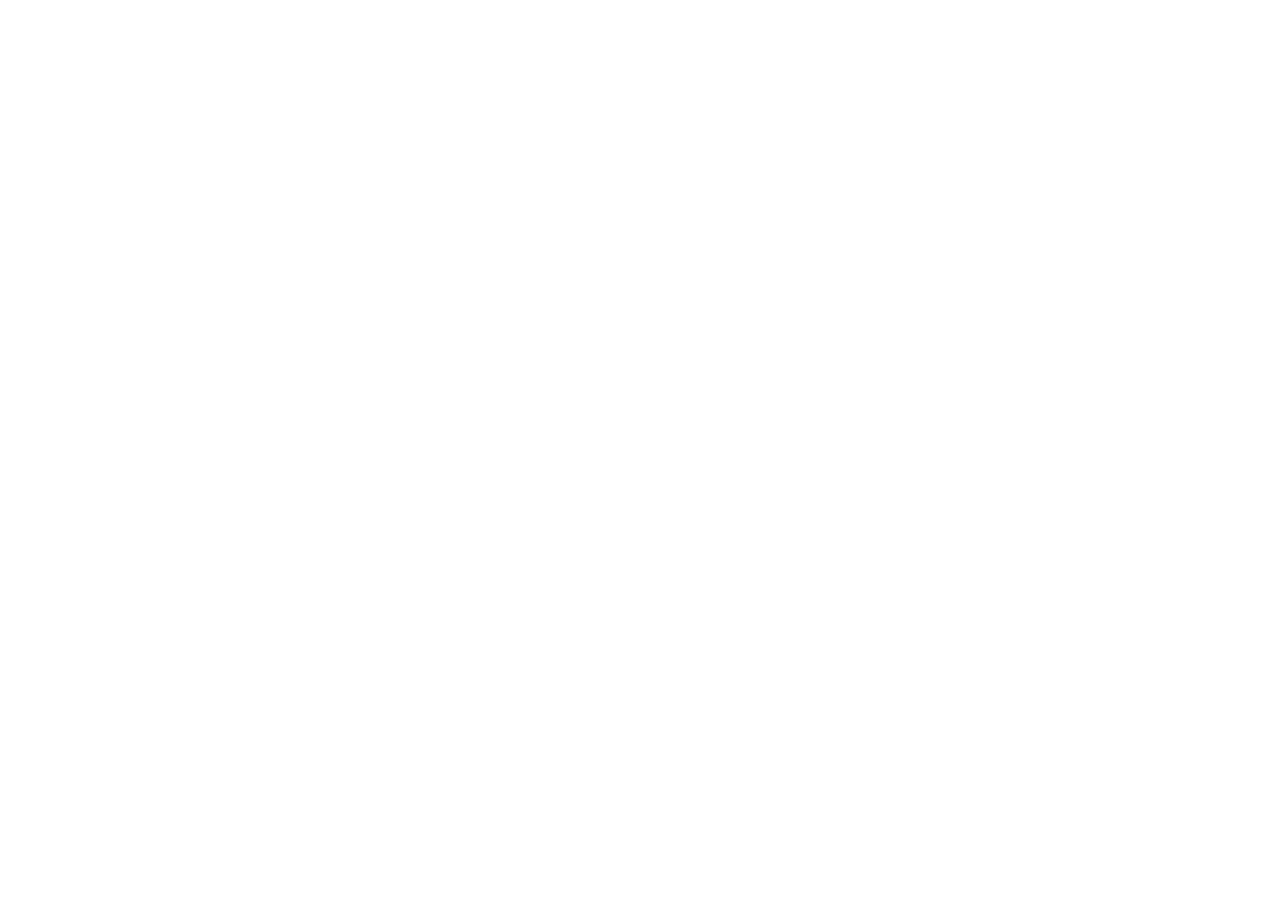
==== index.html @ 794dfccc "add basic index.html" ====
<!DOCTYPE html>
<!DOCTYPE html>
<html lang="pl">
	<head>
		<title>Świat hipopotamów</title>
		<meta charset="utf-8">
		<meta name="descritpion" content="Fascynujące oblicza brutalnych grubasów">
	</head>
	<body>

	</body>
</html>
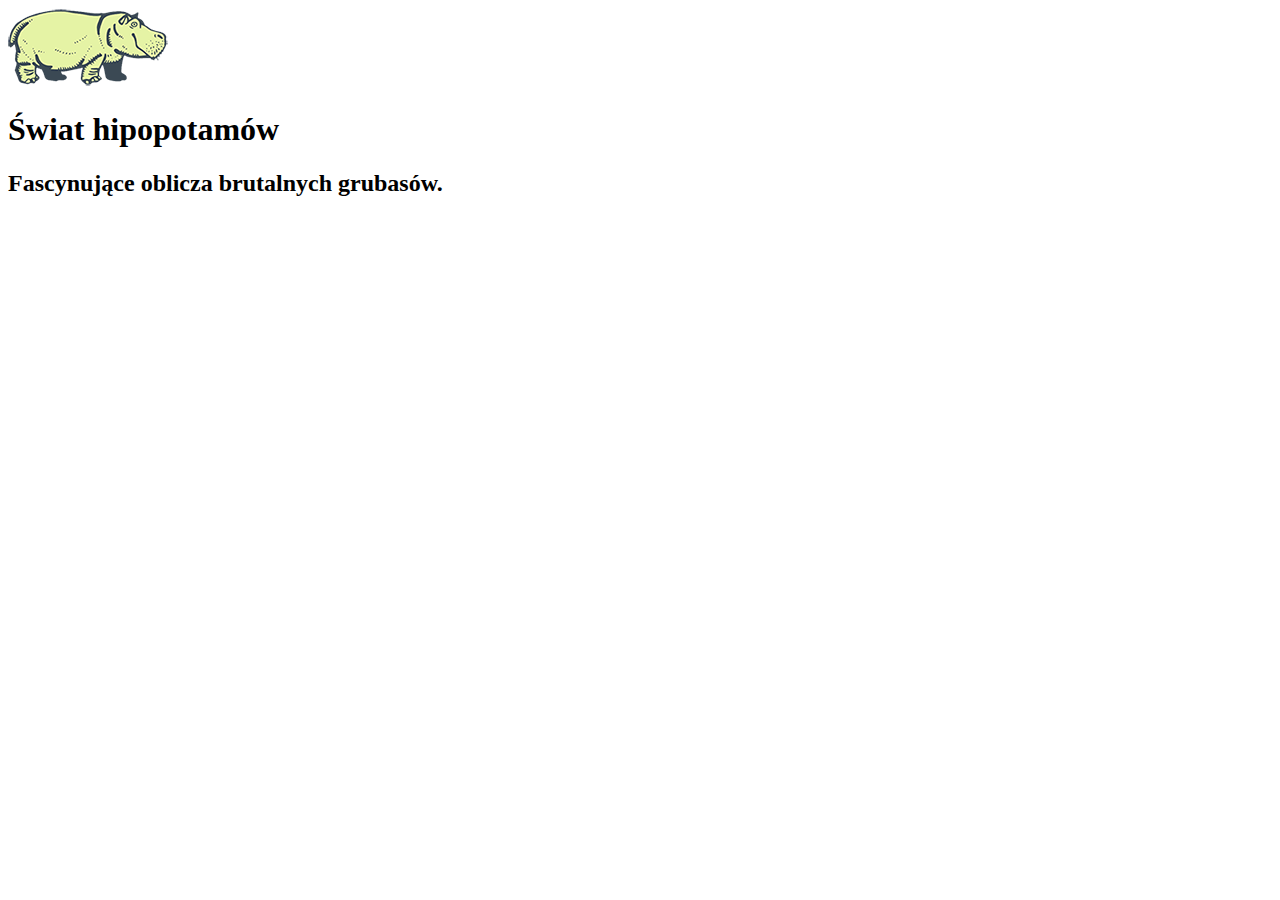
==== commit 56ff22ab: "header added" ====
--- a/index.html
+++ b/index.html
@@ -1,4 +1,3 @@
-<!DOCTYPE html>
 <!DOCTYPE html>
 <html lang="pl">
 	<head>
@@ -7,6 +6,10 @@
 		<meta name="descritpion" content="Fascynujące oblicza brutalnych grubasów">
 	</head>
 	<body>
-
+		<header>
+			<img src="hipopotam_logo.png"/>
+			<h1>Świat hipopotamów</h1>
+			<h2>Fascynujące oblicza brutalnych grubasów.</h2>
+		</header>
 	</body>
 </html>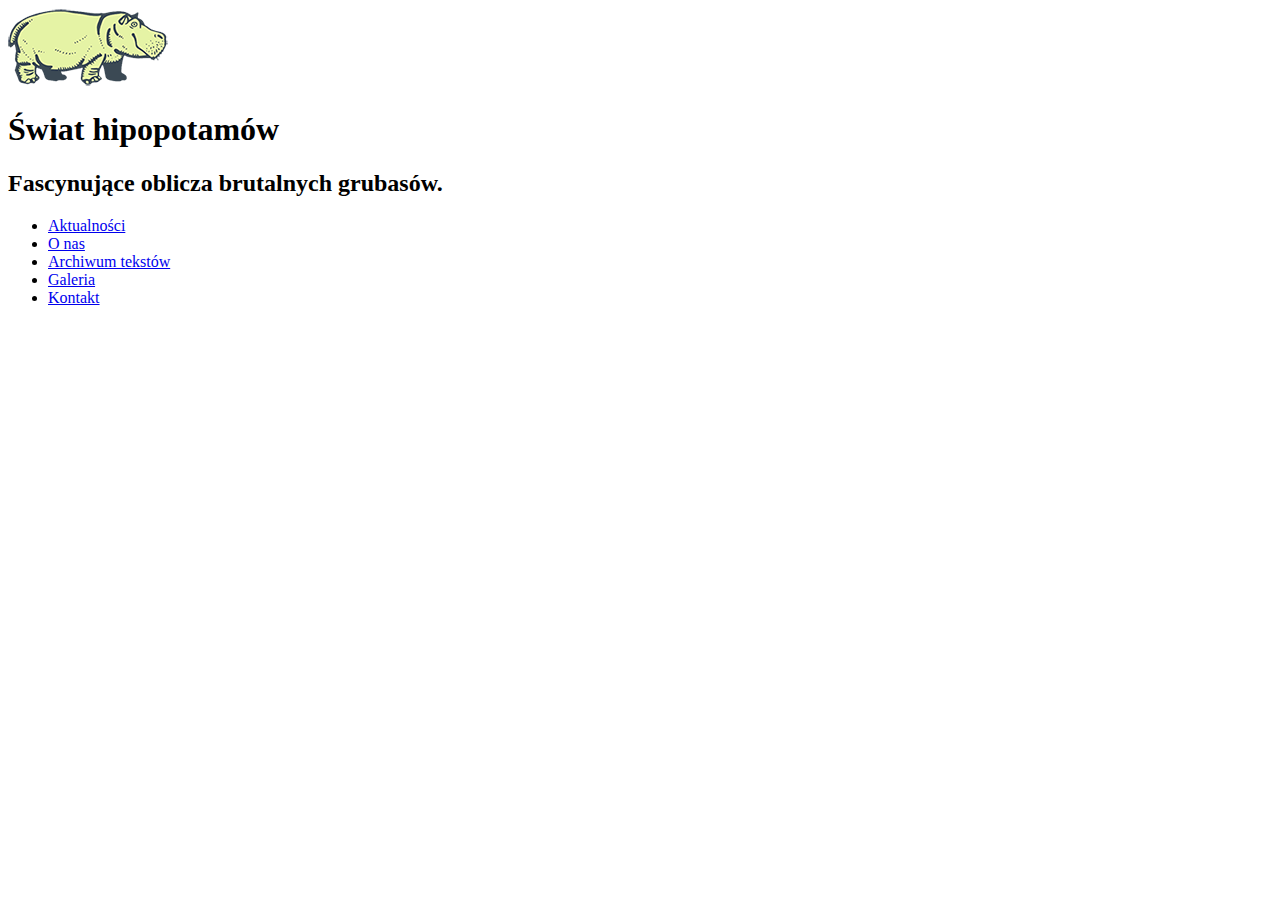
==== commit dce032e6: "navigation added" ====
--- a/index.html
+++ b/index.html
@@ -11,5 +11,14 @@
 			<h1>Świat hipopotamów</h1>
 			<h2>Fascynujące oblicza brutalnych grubasów.</h2>
 		</header>
+		<nav>
+			<ul>
+				<li><a href="?page_id=1">Aktualności</a></li>
+				<li><a href="?page_id=2">O nas</a></li>
+				<li><a href="?page_id=3">Archiwum tekstów</a></li>
+				<li><a href="?page_id=4">Galeria</a></li>
+				<li><a href="?page_id=5">Kontakt</a></li>
+			</ul>
+		</nav>
 	</body>
 </html>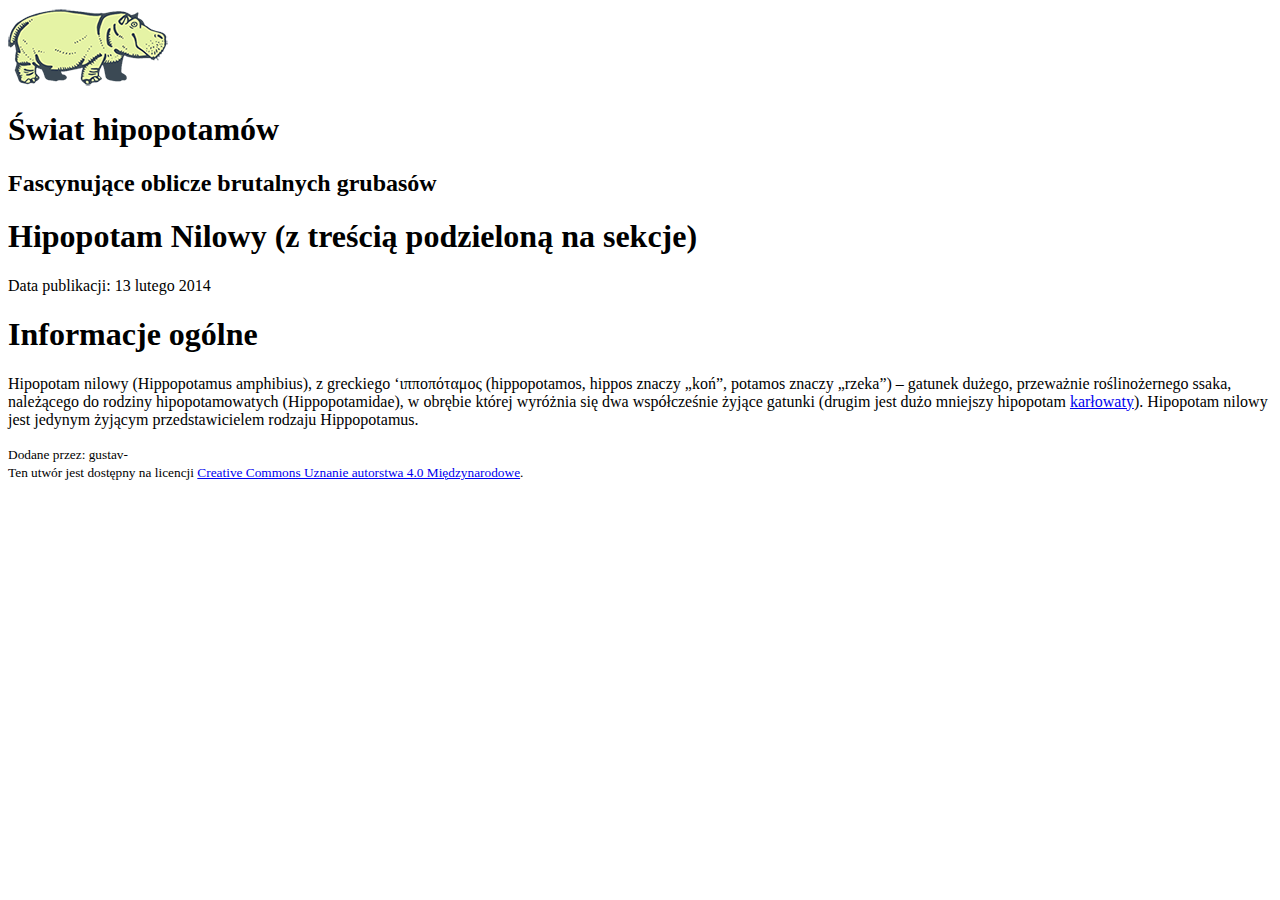
==== commit 59f670a1: "article added" ====
--- a/index.html
+++ b/index.html
@@ -1,24 +1,32 @@
-<!DOCTYPE html>
+<!DOCTYPE html> 
+<!-- Dla zwiększenia czytelności od tej pory pozostawiam tylko komentarze dotyczące zmian w bieżącym filmiku.-->
 <html lang="pl">
 	<head>
+		<meta charset="utf-8">
 		<title>Świat hipopotamów</title>
-		<meta charset="utf-8">
-		<meta name="descritpion" content="Fascynujące oblicza brutalnych grubasów">
+		<meta name="description" content="Fascynujące oblicze brutalnych grubasów">
+		<link type="text/plain" rel="author" href="humans.txt" />
 	</head>
 	<body>
+
 		<header>
-			<img src="hipopotam_logo.png"/>
+			<img alt="Dwukolorwy rysunek sympatycznego hipopotama, stojącego bokiem do widza." src="hipopotam_logo.png"/>
 			<h1>Świat hipopotamów</h1>
-			<h2>Fascynujące oblicza brutalnych grubasów.</h2>
+			<h2>Fascynujące oblicze brutalnych grubasów</h2>
 		</header>
-		<nav>
-			<ul>
-				<li><a href="?page_id=1">Aktualności</a></li>
-				<li><a href="?page_id=2">O nas</a></li>
-				<li><a href="?page_id=3">Archiwum tekstów</a></li>
-				<li><a href="?page_id=4">Galeria</a></li>
-				<li><a href="?page_id=5">Kontakt</a></li>
-			</ul>
-		</nav>
+		<!-- Artykuł może być podzielony na sekcje. Czyli fragemnty treści, powiązanej ze sobą tematycznie. Sekcje zazwyczaj mają swój tytuł. -->
+		<article>
+			<header>
+				<h1>Hipopotam Nilowy (z treścią podzieloną na sekcje)</h1>
+				<p>Data publikacji: <time datatime="2014-02-13T9:34">13 lutego 2014</time></p>
+			</header>
+				<h1>Informacje ogólne</h1>
+				<p>Hipopotam nilowy (Hippopotamus amphibius), z&nbsp;greckiego ‘ιπποπόταμος (hippopotamos, hippos znaczy „koń”, potamos znaczy „rzeka”) – gatunek dużego, przeważnie roślinożernego ssaka, należącego do rodziny hipopotamowatych (Hippopotamidae), w&nbsp;obrębie której wyróżnia się dwa współcześnie żyjące gatunki (drugim jest dużo mniejszy hipopotam <a href="http://pl.wikipedia.org/wiki/Hipopotam_kar%C5%82owaty">karłowaty</a>). Hipopotam nilowy jest jedynym żyjącym przedstawicielem rodzaju Hippopotamus.</p>
+			<footer>
+				<p><small>Dodane przez: gustav-<br/>
+				Ten utwór jest dostępny na licencji <a rel="license" href="http://creativecommons.org/licenses/by/4.0/deed.pl">Creative Commons Uznanie autorstwa 4.0 Międzynarodowe</a>.</small></p>
+			</footer>
+			
+		</article>
 	</body>
 </html>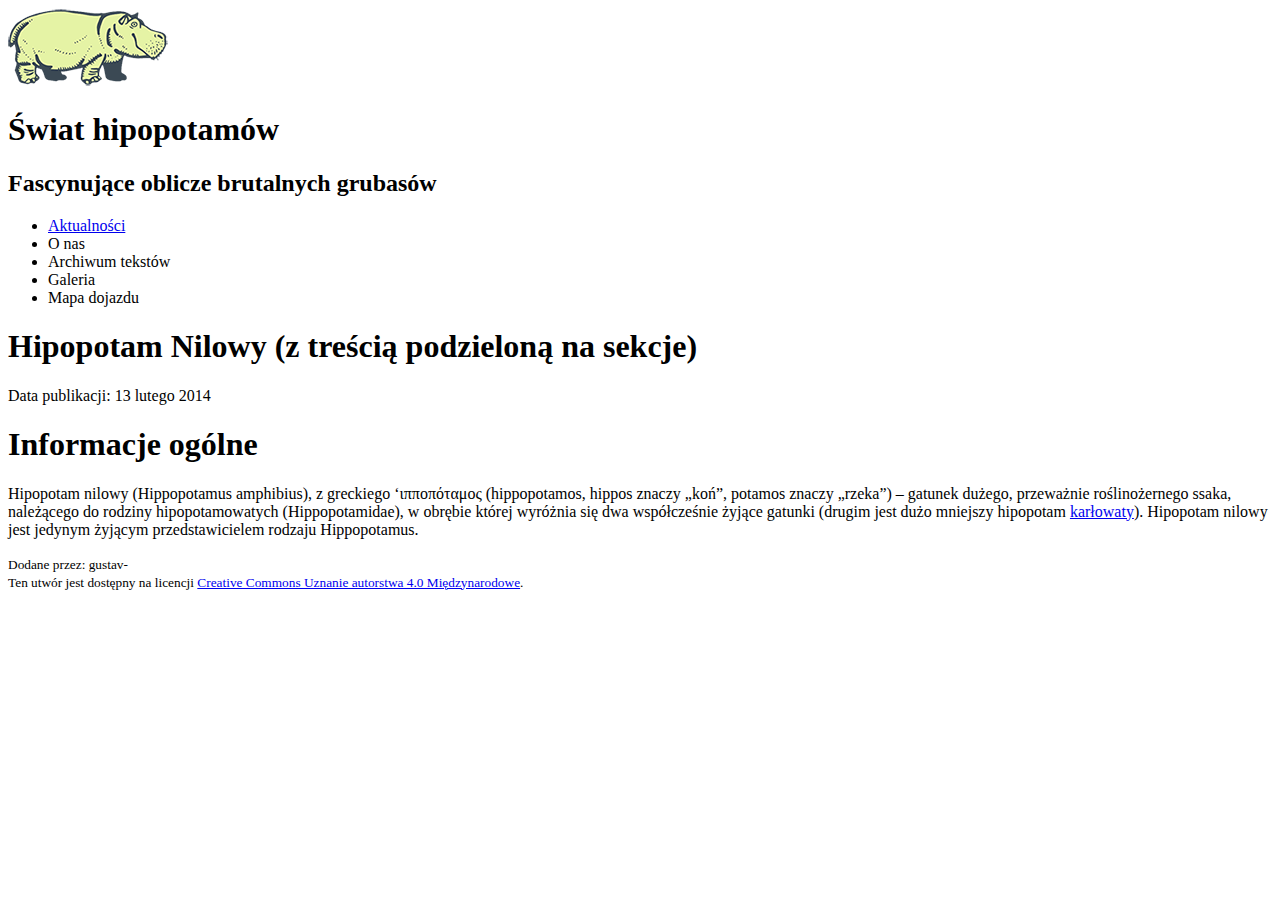
==== commit 90b0fc17: "readded navigation" ====
--- a/index.html
+++ b/index.html
@@ -14,6 +14,15 @@
 			<h1>Świat hipopotamów</h1>
 			<h2>Fascynujące oblicze brutalnych grubasów</h2>
 		</header>
+		<nav>
+			<ul>
+				<li><a href="?page_id=1">Aktualności</a></li>
+				<li><a href="?page_id=1"></a>O nas</li>
+				<li><a href="?page_id=1"></a>Archiwum tekstów</li>
+				<li><a href="?page_id=1"></a>Galeria</li>
+				<li><a href="?page_id=1"></a>Mapa dojazdu</li>
+			</ul>
+		</nav>
 		<!-- Artykuł może być podzielony na sekcje. Czyli fragemnty treści, powiązanej ze sobą tematycznie. Sekcje zazwyczaj mają swój tytuł. -->
 		<article>
 			<header>
